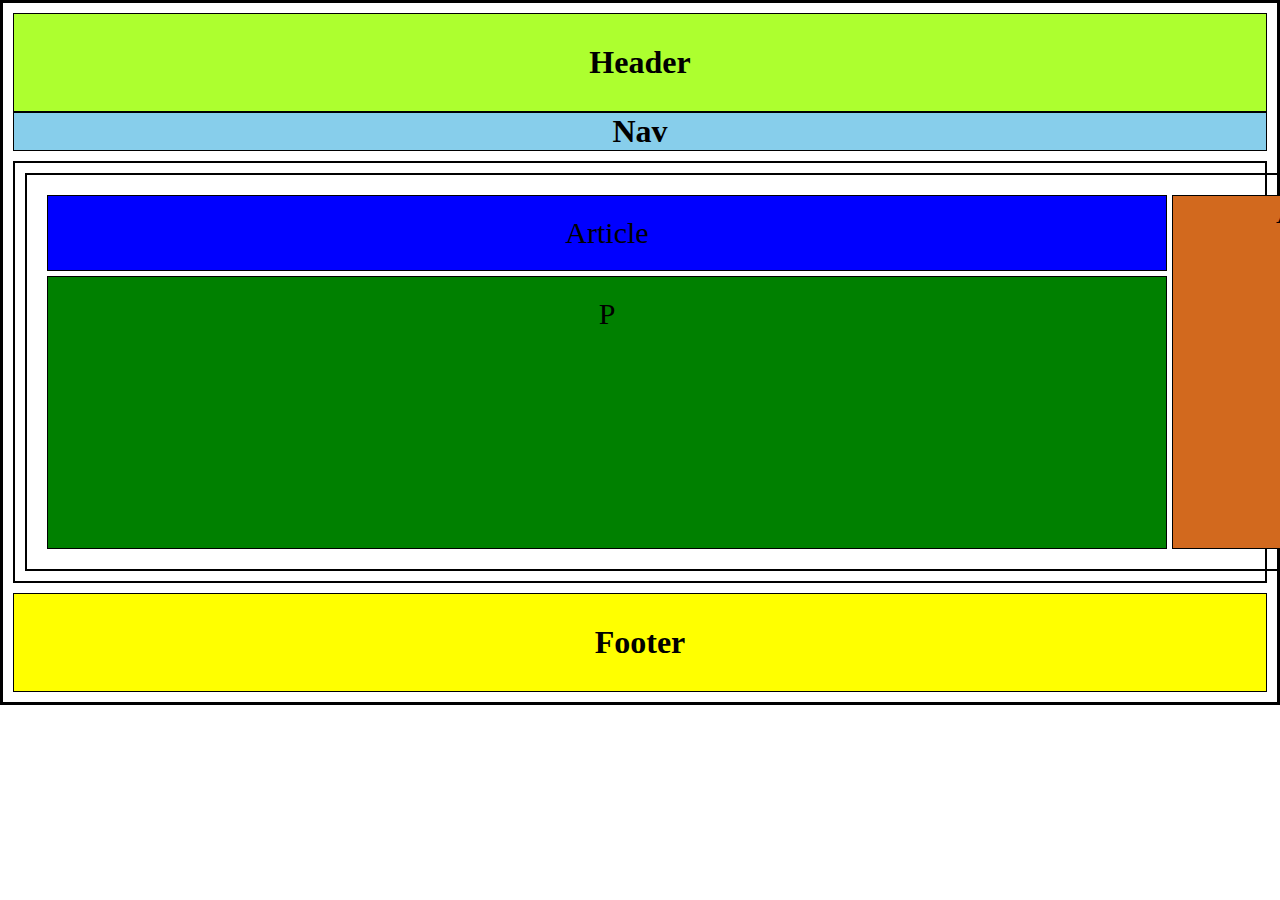
==== index.html @ e33e8f28 "Html Css Tast" ====
<!DOCTYPE html>
<html lang="en">
<head>
    <meta charset="UTF-8">
    <meta http-equiv="X-UA-Compatible" content="IE=edge">
    <meta name="viewport" content="width=device-width, initial-scale=1.0">
    <title>HTML Structure</title>
    <link rel="stylesheet" media="screen and (min-width:360px) and (max-width:576px)" href="mobile.css">
    <link rel="stylesheet" media="screen and (min-width:577px) and (max-width:768px)" href="tab.css">
    <link rel="stylesheet" media="screen and (min-width:769px) and (max-width:992px)" href="laptop.css">
    <link rel="stylesheet" media="screen and (min-width:993px) and (max-width:1200px)" href="desktop.css">
    <link rel="stylesheet" media="screen and (min-width:1201px) and (max-width:2000px)" href="style.css">
</head>
<body>
    <div class="container">
        <div class="header">
            <h1>Header</h1>
        </div>
        <div class="nav">
            <h1>Nav</h1>
        </div>
        <section class="section">
            <div class="article">
                <div class="item1">Article</div>
                <div class="item2">P</div>
                <div class="item3">Aside1</div>
            </div>
            <div class="item4">Aside2</div>
        </section>
        <div class="footer">
            <h1>Footer</h1>
        </div>
    </div>
</body>
</html>
---- mobile.css ----
*{
    margin:0;
    padding:0;
}
.container{
    border: 3px solid #000;
    padding:10px;
}
.header{
    border: 1px solid #000;
    background-color: greenyellow;
    padding: 30px;
    text-align: center;
}
.nav{
    border: 1px solid #000;
    background-color: skyblue;
    text-align: center;
}
.section{
    display:grid;
    /*margin-top: 10px;
    border: 2px solid #000;
    padding:10px;*/
    text-align: center;
    font-size: 30px; 
}
    
.article{
    display:grid;
    grid-template-rows: auto auto auto;
    grid-gap: 5px;
    padding:20px;
  
} 
.item1{
    /* grid-column: 1/2; */
    background-color: blue;
    padding: 20px;
    border: 1px solid #000;
    width: 238px;
}
.item2{
    /* grid-row: 2/3; */
    background-color: green;
    padding: 20px;
    height: 231px;
    border: 1px solid #000;
    width: 238px;
}
.item3{
    /* grid-row: 1/3; */
    background-color: chocolate;
    width: 278px;
    height: 243px;
    border: 1px solid #000;
}
.item4{
    /* display: grid;
    grid-row: 3/6; */
    background-color: chocolate;
    width: 334px;
    height: 243px;
    border: 1px solid #000;
    /* position: relative;
    left: 13px; */
}
.footer{
    border: 1px solid #000;
    background-color: yellow;
    padding: 30px;
    text-align: center;
    margin-top:10px;
}
---- desktop.css ----
*{
    margin:0;
    padding:0;
}
.container{
    border: 3px solid #000;
    padding:10px;
}
.header{
    border: 1px solid #000;
    background-color: greenyellow;
    padding: 30px;
    text-align: center;
}
.nav{
    border: 1px solid #000;
    background-color: skyblue;
    text-align: center;
}
.section{
    margin-top: 10px;
    border: 2px solid #000;
    padding:10px;
    text-align: center;
    font-size: 30px; 
}
    
.article{
    display:grid;
    grid-template-columns: auto auto auto;
    grid-gap: 5px;
    /* padding:20px; */
} 
.item1{
    grid-column: 1/2;
    background-color: blue;
    padding: 20px;
    border: 1px solid #000;
    width: 609px;
}
.item2{
    grid-row: 2/3;
    background-color: green;
    padding: 20px;
    height: 231px;
    border: 1px solid #000;
    width: 609px;
}
.item3{
    grid-row: 1/3;
    background-color: chocolate;
    width: 283px;
    height: 354px;
    border: 1px solid #000;
}
.item4{
    /* display: grid;
    grid-row: 3/6; */
    background-color: chocolate;
    width: 941px;
    height: 243px;
    border: 1px solid #000;
    margin-top:10px;
    /* position: relative;
    left: 13px; */
}
.footer{
    border: 1px solid #000;
    background-color: yellow;
    padding: 30px;
    text-align: center;
    margin-top:10px;
}
---- style.css ----
*{
    margin:0;
    padding:0;
}
.container{
    border: 3px solid #000;
    padding:10px;
}
.header{
    border: 1px solid #000;
    background-color: greenyellow;
    padding: 30px;
    text-align: center;
}
.nav{
    border: 1px solid #000;
    background-color: skyblue;
    text-align: center;
}
.section{
    display:grid;
    margin-top: 10px;
    border: 2px solid #000;
    padding:10px;
    text-align: center;
    font-size: 30px;
}
.article{
    display:grid;
    grid-template-columns: auto auto auto;
    grid-gap: 5px;
    padding:20px;
    border:2px solid #000;
}
.item1{
    grid-column: 1/2;
    background-color: blue;
    padding: 20px;
    border: 1px solid #000;
    width: 1078px;
}
.item2{
    grid-row: 2/3;
    background-color: green;
    padding: 20px;
    height: 231px;
    border: 1px solid #000;
    width: 1078px;
}
.item3{
    grid-row: 1/3;
    background-color: chocolate;
    width: 291px;
    border: 1px solid #000;
}
.item4{
    display: grid;
    grid-column: 3/6;
    background-color: chocolate;
    width: 359px;
    border: 1px solid #000;
    position: relative;
    left: 13px;
}
.footer{
    border: 1px solid #000;
    background-color: yellow;
    padding: 30px;
    text-align: center;
    margin-top:10px;
}
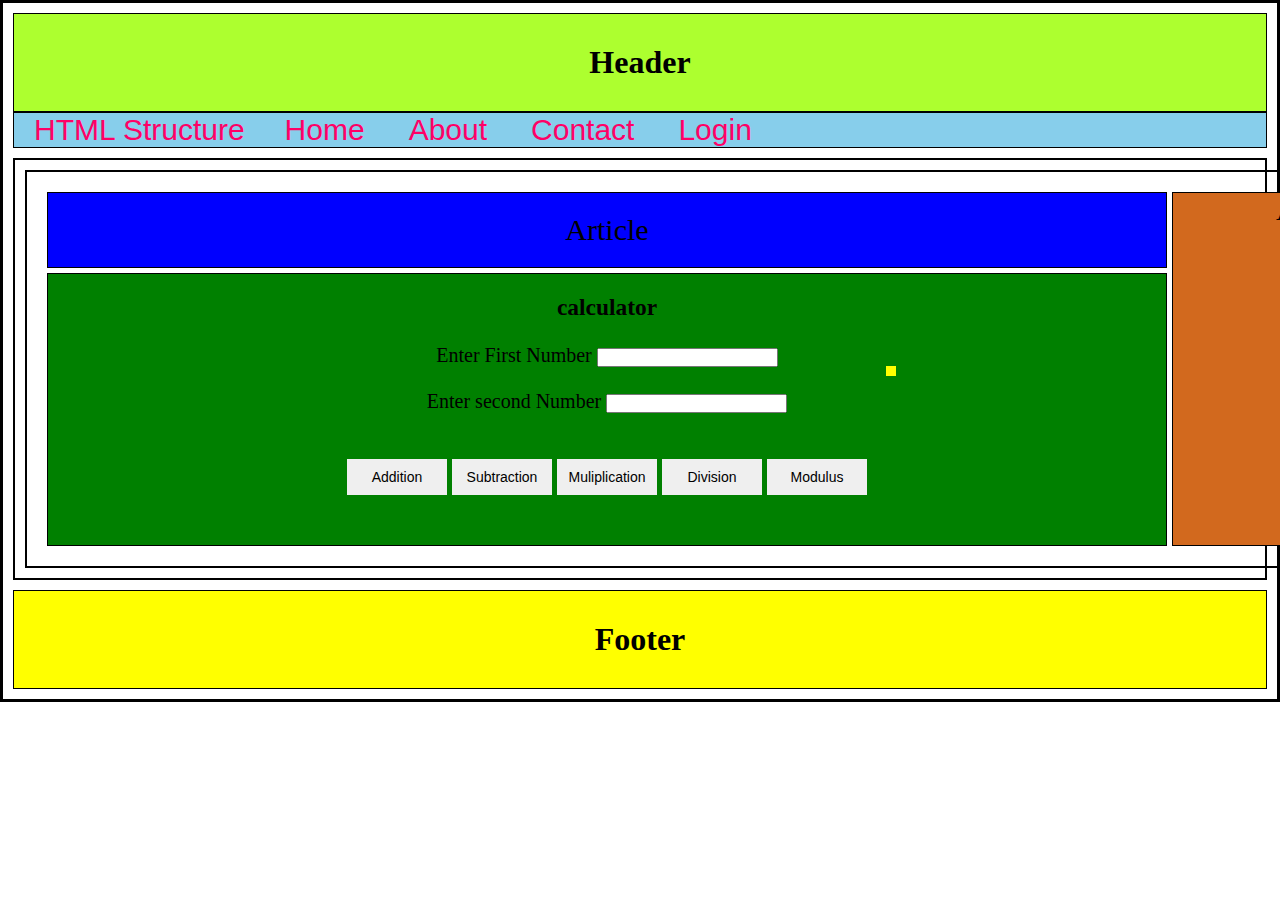
==== commit 597e51d8: "update dropdown or calculator in index.html and update css functionality or added new file calculato" ====
--- a/index.html
+++ b/index.html
@@ -17,12 +17,43 @@
             <h1>Header</h1>
         </div>
         <div class="nav">
-            <h1>Nav</h1>
+            <ul class="navbar">
+                <li class="logo"><a href="#">HTML Structure</a></li>
+                <li><a href="#">Home</a></li>
+                <li><a href="#" onclick="show_hide()" class="dropdown">About</a>
+                    <div id="dropdown-content">
+                        <span>abcd</span><br>
+                        <span>efgh</span><br>
+                        <span>high</span><br>
+                    </div>
+                </li>
+                <li><a href="#">Contact</a></li>
+                <li><a href="#">Login</a></li>
+            </ul>
         </div>
         <section class="section">
             <div class="article">
                 <div class="item1">Article</div>
-                <div class="item2">P</div>
+                <div class="item2">
+		            <div class="item2-sub">
+			        <h3>calculator</h3><br>
+			        <label>Enter First Number</label>
+			        <input type="text" id="num1"><br><br>
+			        <label>Enter second Number</label>
+			        <input type="text" id="num2">
+			        <br><br>
+                    <span id="result"></span>
+                    <br>
+                    
+			        <button onclick="addition()">Addition</button>
+			        <button onclick="subtraction()">Subtraction</button>
+			        <button onclick="multiplication()">Muliplication</button>
+			        <button onclick="division()">Division</button>
+			        <button onclick="modulus()">Modulus</button>
+		            </div>
+                    
+		            <script type="text/javascript" src="calculator.js"></script>
+                </div>
                 <div class="item3">Aside1</div>
             </div>
             <div class="item4">Aside2</div>
--- a/tab.css
+++ b/tab.css
@@ -0,0 +1,72 @@
+*{
+    margin:0;
+    padding:0;
+}
+.container{
+    border: 3px solid #000;
+    padding:10px;
+}
+.header{
+    border: 1px solid #000;
+    background-color: greenyellow;
+    padding: 30px;
+    text-align: center;
+}
+.nav{
+    border: 1px solid #000;
+    background-color: skyblue;
+    text-align: center;
+}
+.section{
+    margin-top: 10px;
+    border: 2px solid #000;
+    padding:10px;
+    text-align: center;
+    font-size: 30px; 
+}
+    
+.article{
+    display:grid;
+    grid-template-rows: auto auto auto;
+    grid-gap: 5px;
+    padding:20px;
+} 
+.item1{
+    /* grid-column: 1/2; */
+    background-color: blue;
+    padding: 20px;
+    border: 1px solid #000;
+    width: 441px;
+}
+.item2{
+    /* grid-rows: 2/3; */
+    background-color: green;
+    padding: 20px;
+    height: 231px;
+    border: 1px solid #000;
+    width: 441px;
+}
+.item3{
+    /* grid-row: 1/3; */
+    background-color: chocolate;
+    width: 483px;
+    height: 243px;
+    border: 1px solid #000;
+}
+.item4{
+    /* display: grid;
+    grid-row: 3/6; */
+    background-color: chocolate;
+    width: 525px;
+    height: 243px;
+    border: 1px solid #000;
+    /* position: relative;
+    left: 13px; */
+}
+.footer{
+    border: 1px solid #000;
+    background-color: yellow;
+    padding: 30px;
+    text-align: center;
+    margin-top:10px;
+}
--- a/laptop.css
+++ b/laptop.css
@@ -0,0 +1,73 @@
+*{
+    margin:0;
+    padding:0;
+}
+.container{
+    border: 3px solid #000;
+    padding:10px;
+}
+.header{
+    border: 1px solid #000;
+    background-color: greenyellow;
+    padding: 30px;
+    text-align: center;
+}
+.nav{
+    border: 1px solid #000;
+    background-color: skyblue;
+    text-align: center;
+}
+.section{
+    margin-top: 10px;
+    border: 2px solid #000;
+    padding:10px;
+    text-align: center;
+    font-size: 30px; 
+}
+    
+.article{
+    display:grid;
+    grid-template-columns: auto auto auto;
+    grid-gap: 5px;
+    /* padding:20px; */
+} 
+.item1{
+    grid-column: 1/2;
+    background-color: blue;
+    padding: 20px;
+    border: 1px solid #000;
+    width: 441px;
+}
+.item2{
+    grid-row: 2/3;
+    background-color: green;
+    padding: 20px;
+    height: 231px;
+    border: 1px solid #000;
+    width: 441px;
+}
+.item3{
+    grid-row: 1/3;
+    background-color: chocolate;
+    width: 226px;
+    height: 354px;
+    border: 1px solid #000;
+}
+.item4{
+    /* display: grid;
+    grid-row: 3/6; */
+    background-color: chocolate;
+    width: 717px;
+    height: 243px;
+    border: 1px solid #000;
+    margin-top:10px;
+    /* position: relative;
+    left: 13px; */
+}
+.footer{
+    border: 1px solid #000;
+    background-color: yellow;
+    padding: 30px;
+    text-align: center;
+    margin-top:10px;
+}
--- a/style.css
+++ b/style.css
@@ -15,7 +15,34 @@
 .nav{
     border: 1px solid #000;
     background-color: skyblue;
-    text-align: center;
+}
+.nav ul li{
+    display: inline-block;
+    list-style: none;
+}
+.nav .logo{
+    float:left;
+    font-weight: 100;
+}
+
+.nav a{
+    text-decoration: none;
+    color:#ff0066;
+    font-size: 30px;
+    font-family:Arial, Helvetica, sans-serif;
+    margin:0 20px;
+}
+.dropdown{
+    position:relative;
+}
+#dropdown-content {
+    display: none;
+    position: absolute;
+    left: 407px;
+    background-color: #f9f9f9;
+    width: 82px;
+    font-size: 26px;
+    padding: 5px;
 }
 .section{
     display:grid;
@@ -23,7 +50,6 @@
     border: 2px solid #000;
     padding:10px;
     text-align: center;
-    font-size: 30px;
 }
 .article{
     display:grid;
@@ -38,6 +64,7 @@
     padding: 20px;
     border: 1px solid #000;
     width: 1078px;
+    font-size: 30px;
 }
 .item2{
     grid-row: 2/3;
@@ -46,12 +73,14 @@
     height: 231px;
     border: 1px solid #000;
     width: 1078px;
+    font-size: 20px;
 }
 .item3{
     grid-row: 1/3;
     background-color: chocolate;
     width: 291px;
     border: 1px solid #000;
+    font-size: 30px;
 }
 .item4{
     display: grid;
@@ -61,6 +90,23 @@
     border: 1px solid #000;
     position: relative;
     left: 13px;
+    font-size: 30px;
+}
+button {
+    padding: 10px;
+    border: none;
+    outline: none;
+    width: 100px;
+    font-size: 14px;
+}
+#result {
+    background-color: yellow;
+    padding: 5px;
+    position: absolute;
+    top: 366px;
+    left: 886px;
+    color: #000;
+    font-weight: bold;
 }
 .footer{
     border: 1px solid #000;
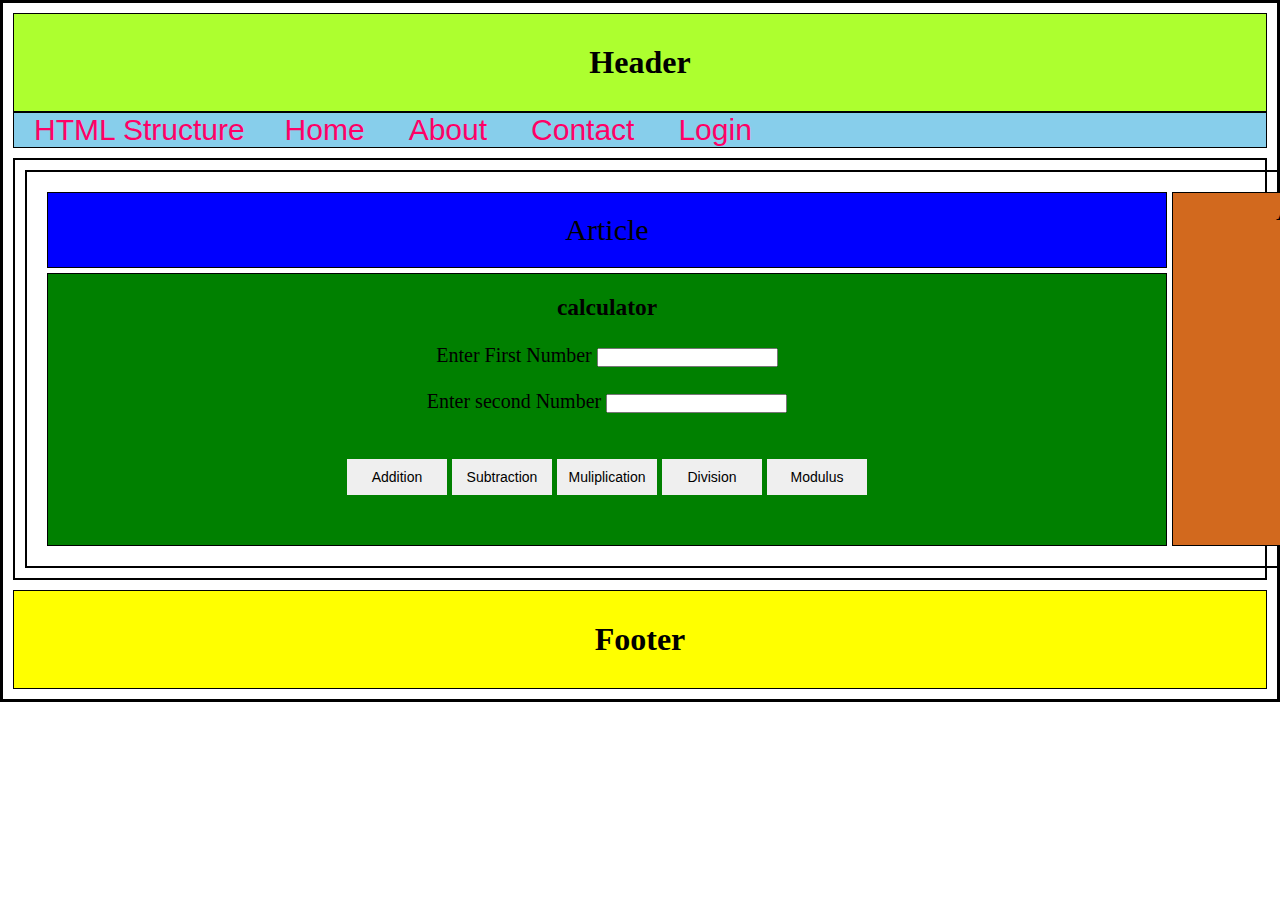
==== commit 1d107858: "update tab or accordion or jquery assignment" ====
--- a/index.html
+++ b/index.html
@@ -5,6 +5,8 @@
     <meta http-equiv="X-UA-Compatible" content="IE=edge">
     <meta name="viewport" content="width=device-width, initial-scale=1.0">
     <title>HTML Structure</title>
+    <script src="https://code.jquery.com/jquery-1.12.4.js"></script>
+
     <link rel="stylesheet" media="screen and (min-width:360px) and (max-width:576px)" href="mobile.css">
     <link rel="stylesheet" media="screen and (min-width:577px) and (max-width:768px)" href="tab.css">
     <link rel="stylesheet" media="screen and (min-width:769px) and (max-width:992px)" href="laptop.css">
@@ -22,9 +24,9 @@
                 <li><a href="#">Home</a></li>
                 <li><a href="#" onclick="show_hide()" class="dropdown">About</a>
                     <div id="dropdown-content">
-                        <span>abcd</span><br>
-                        <span>efgh</span><br>
-                        <span>high</span><br>
+                        <span>Html</span><br>
+                        <span>Css</span><br>
+                        <span>jQuery</span><br>
                     </div>
                 </li>
                 <li><a href="#">Contact</a></li>
@@ -52,11 +54,44 @@
 			        <button onclick="modulus()">Modulus</button>
 		            </div>
                     
-		            <script type="text/javascript" src="calculator.js"></script>
+		            
                 </div>
                 <div class="item3">Aside1</div>
             </div>
-            <div class="item4">Aside2</div>
+            <div class="item4">
+                
+                <div class="tab-container">
+                    <div class="tabs">
+                        <button id="tog" class="tog">Tab1</button>
+                        <button id="tog2" class="tog">Tab2</button>
+                    </div>
+
+                    <!-- FIRST TAB -->
+                    <div class="d1" id="d1">
+                        <button id="accordion" class="accordion">Tab Content</button>
+                        <div id="accordion-content" class="accordion-content">
+                            <p>
+                                Lorem Ipsum is simply dummy text of the printing and typesetting industry. 
+                            </p>
+                        </div>
+                    </div>
+
+                    <!-- SECOND TAB -->
+                    <div class="d1" id="d2">
+                        <button id="accordion2" class="accordion">Tab Content</button>
+                        <div id="accordion-content2" class="accordion-content">
+                            <p>
+                                Lorem Ipsum is simply dummy text of the printing and typesetting industry. 
+                            </p>
+                        </div>
+                    </div>
+                </div>
+
+
+                <script type="text/javascript" src="calculator.js"></script>
+
+                <script type="text/javascript" src="tab.js"></script>   
+            </div>
         </section>
         <div class="footer">
             <h1>Footer</h1>
--- a/style.css
+++ b/style.css
@@ -40,9 +40,9 @@
     position: absolute;
     left: 407px;
     background-color: #f9f9f9;
-    width: 82px;
-    font-size: 26px;
-    padding: 5px;
+    width: 96px;
+    font-size: 21px;
+    padding: 11px;
 }
 .section{
     display:grid;
@@ -92,6 +92,7 @@
     left: 13px;
     font-size: 30px;
 }
+/* calculator add */
 button {
     padding: 10px;
     border: none;
@@ -100,13 +101,64 @@
     font-size: 14px;
 }
 #result {
-    background-color: yellow;
+    /*background-color: yellow;*/
     padding: 5px;
     position: absolute;
     top: 366px;
     left: 886px;
-    color: #000;
+    color: yellow;
     font-weight: bold;
+}
+
+/* Tab and accordion code */
+.tabs {
+    display: flex;
+}
+.d1{
+    display: none;
+}
+.accordion-content{
+    display: none;
+}
+.tab-container{
+    /*background-color: lightgray;*/
+    padding: 17px;
+    height: auto;
+}
+.tog {
+    background-color: aqua;
+    width: 121px;
+    border: none;
+    outline: none;
+    font-size: 30px;
+    font-family: unset;
+    padding: 9px;
+    cursor: pointer;
+    font-weight: bold;
+}
+.tog:hover{
+    border-bottom: 1px solid #000;
+}
+#accordion, #accordion2 {
+    width: 311px;
+    border: none;
+    outline: none;
+    font-size: 30px;
+    font-family: unset;
+    padding: 9px;
+    cursor: pointer;
+    font-weight: bold;
+    oposition: relative;
+    position: relative;
+    top: 9px;
+    background-color: antiquewhite;
+}
+.accordion-content {
+    background-color: bisque;
+    padding: 10px;
+    position: relative;
+    top: 10px;
+    width: 94%;
 }
 .footer{
     border: 1px solid #000;
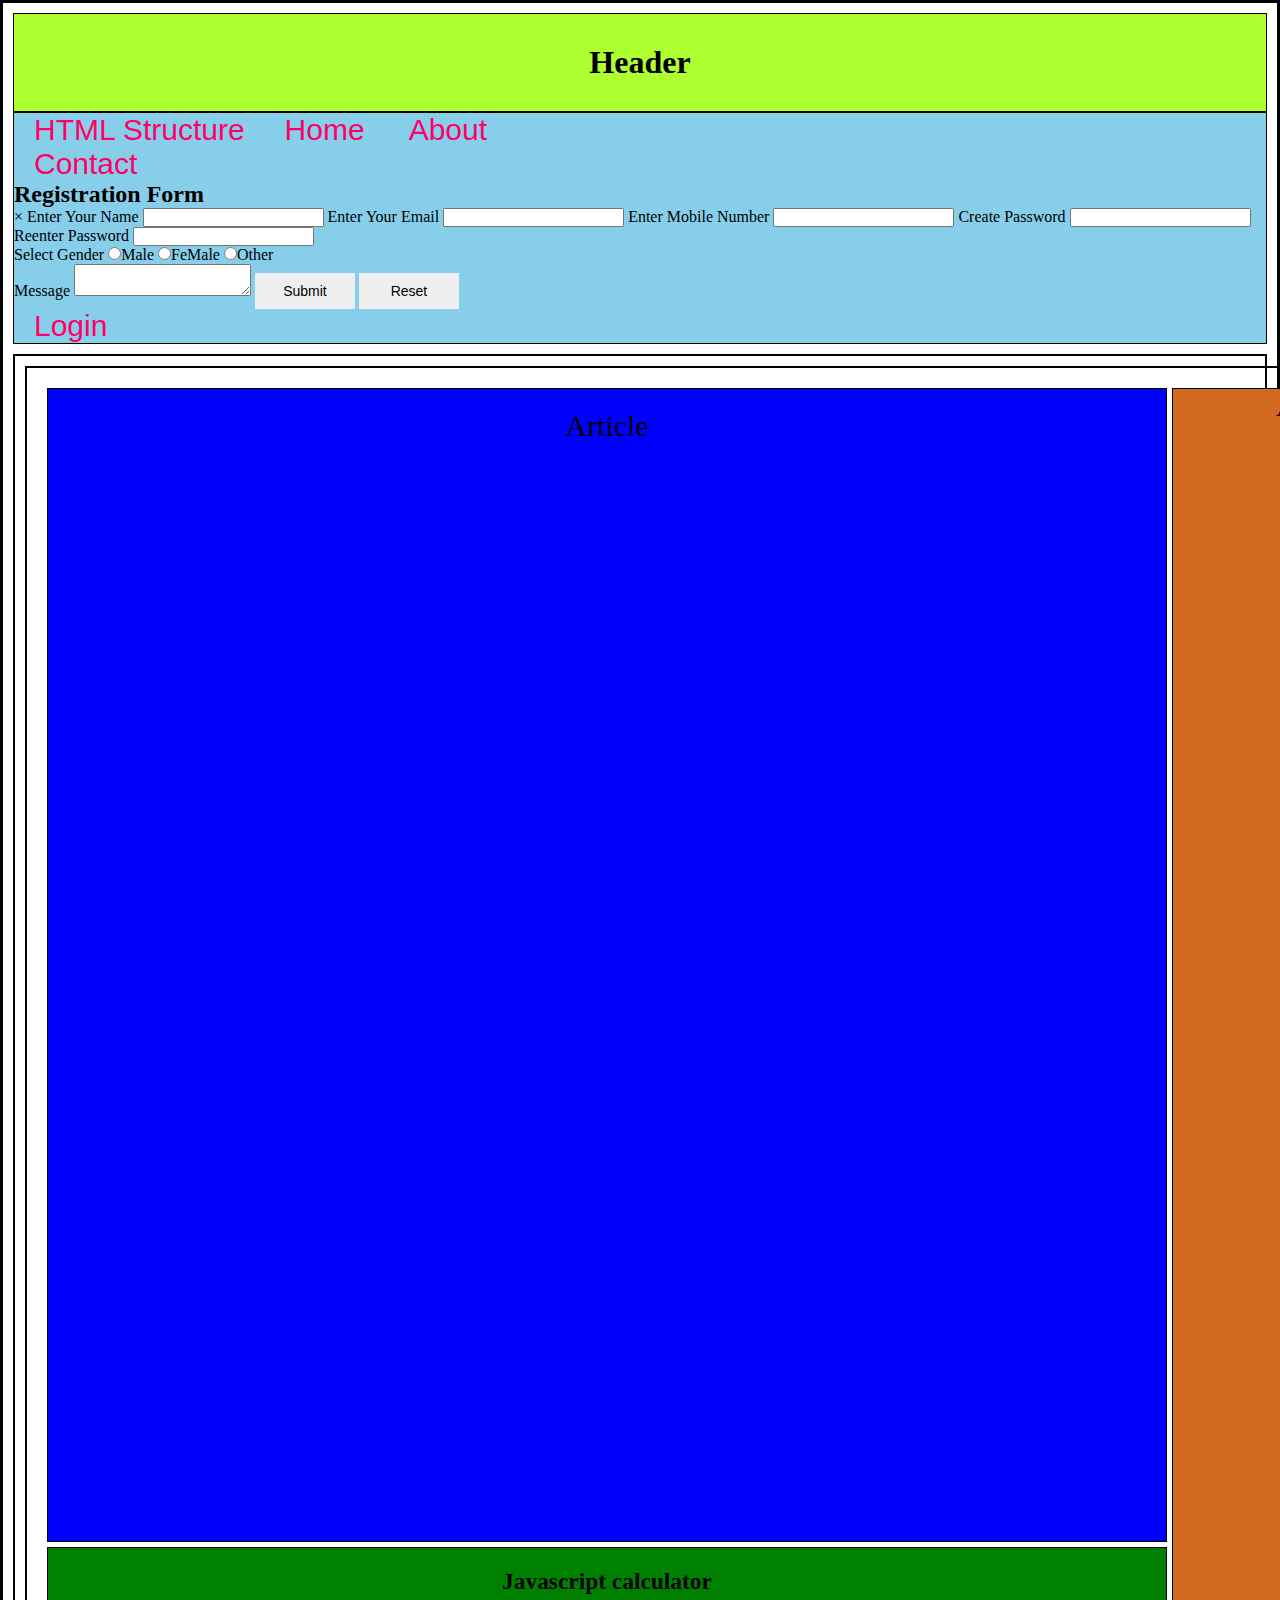
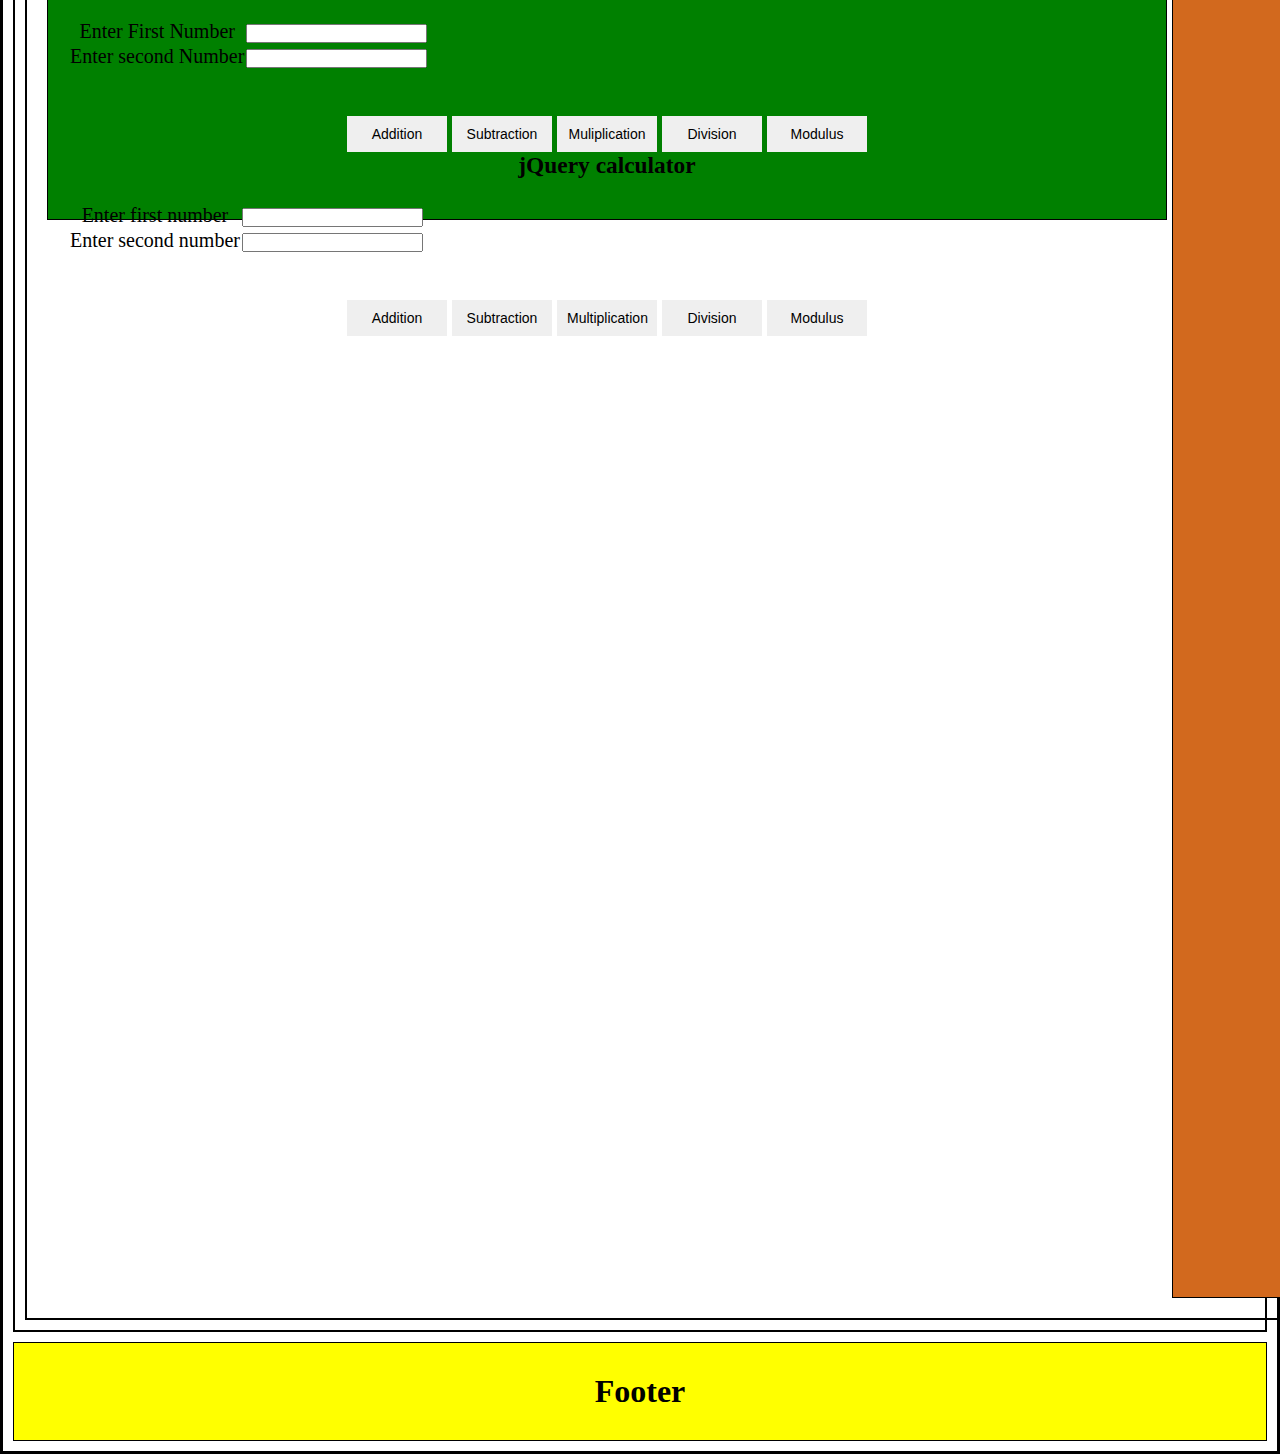
==== commit 3739f06b: "added jquery calculator or form validation popup" ====
--- a/index.html
+++ b/index.html
@@ -12,6 +12,8 @@
     <link rel="stylesheet" media="screen and (min-width:769px) and (max-width:992px)" href="laptop.css">
     <link rel="stylesheet" media="screen and (min-width:993px) and (max-width:1200px)" href="desktop.css">
     <link rel="stylesheet" media="screen and (min-width:1201px) and (max-width:2000px)" href="style.css">
+
+
 </head>
 <body>
     <div class="container">
@@ -29,7 +31,63 @@
                         <span>jQuery</span><br>
                     </div>
                 </li>
-                <li><a href="#">Contact</a></li>
+                <li><a href="#" id="modalBtn">Contact</a>
+
+                    <!-- contact form -->
+                <div id="myModal" class="modal">
+                    
+                    <div class="modal-content">
+                        <h2 class="heading">Registration Form</h2>
+                        <form id="form">
+                            <span class="close">&times;</span>
+                        <label for="name">Enter Your Name</label>
+                        <small id="nameErr" class="error" style="color:red"></small>
+                        <input type="text"  id="name">
+                        
+                        <label for="email">Enter Your Email</label>
+                        <small id="emailErr" style="color:red"></small>
+                        <input type="email" name="email" id="email">
+                
+
+                        <label for="mob">Enter Mobile Number</label>
+                        <small id="mobileErr" style="color:red"></small>
+                        <input type="text" name="mob" id="mob">
+                        
+
+                        <label for="pass1">Create Password</label>
+                        <small id="passErr" style="color:red"></small>
+                        <input type="password" id="pass1">
+                        
+
+                        <label for="pass2">Reenter Password</label>
+                        <small id="passErr2" style="color:red"></small>
+                        <input type="password" id="pass2">
+                        
+
+                        <small id="radioErr" style="color:red"></small>
+                        <div class="gender">
+                            <label>Select Gender</label>
+                            <input type="radio" id="r1" name="Gender">Male
+                            <input type="radio" id="r2" name="Gender"><span>FeMale</span>
+                            <input type="radio" id="r3" name="Gender"><span>Other</span>
+                        </div>
+                        
+
+                        <label for="nmessage">Message</label>
+                        <small id="msgErr" style="color:red"></small>
+                        <textarea name="message" id="message" ></textarea>
+
+                        <button type="submit" id="submit">Submit</button>
+                        <button type="reset" id="reset">Reset</button>
+                        <span id="Error" style="color:red;"></span>
+                        <span id="Success" style="color:green;"></span>
+                    </form>
+                </div>
+
+            </div>
+
+
+                </li>
                 <li><a href="#">Login</a></li>
             </ul>
         </div>
@@ -38,59 +96,102 @@
                 <div class="item1">Article</div>
                 <div class="item2">
 		            <div class="item2-sub">
-			        <h3>calculator</h3><br>
-			        <label>Enter First Number</label>
-			        <input type="text" id="num1"><br><br>
-			        <label>Enter second Number</label>
-			        <input type="text" id="num2">
-			        <br><br>
-                    <span id="result"></span>
-                    <br>
-                    
-			        <button onclick="addition()">Addition</button>
-			        <button onclick="subtraction()">Subtraction</button>
-			        <button onclick="multiplication()">Muliplication</button>
-			        <button onclick="division()">Division</button>
-			        <button onclick="modulus()">Modulus</button>
-		            </div>
-                    
-		            
+
+                        <!-- javascript calculator -->
+                        <div class="javascript-cal">
+        			        <h3>Javascript calculator</h3><br>
+                            <table>
+                                <tr>
+                                    <td><label>Enter First Number</label></td>
+                                    <td><input type="text" id="num1"></td>
+                                </tr>
+                                <tr>
+                                    <td><label>Enter second Number</label></td>
+                                    <td><input type="text" id="num2"></td>
+                                </tr>
+                            </table>
+                            <br>
+                            <span id="jsresult"></span>
+                            <br>
+                            <button onclick="addition()">Addition</button>
+                            <button onclick="subtraction()">Subtraction</button>
+                            <button onclick="multiplication()">Muliplication</button>
+                            <button onclick="division()">Division</button>
+                            <button onclick="modulus()">Modulus</button>
+                        </div>
+
+                        <!-- jQuery calculator -->
+                       <div class="jquery-calculator">
+                            <table>
+                                <h3>jQuery calculator</h3><br>
+                                <tr>
+                                    <td><label for="num3">Enter first number</label></td>
+                                    <td><input type="text" name="num3" id="num3"></td>
+                                </tr>
+                                <tr>
+                                    <td><label for="num4">Enter second number</label></td>
+                                    <td><input type="text" name="num4" id="num4"></td>
+                                </tr>
+                            </table>
+                            <br>
+                            <span id="jqresult"></span>
+                            <br>
+                            <button type="button" id="add">Addition</button>
+                            <button type="button" id="sub">Subtraction</button>
+                            <button type="button" id="mul">Multiplication</button>
+                            <button type="button" id="div">Division</button>
+                            <button type="button" id="mod">Modulus</button>
+                        </div> 
+	               </div>
                 </div>
                 <div class="item3">Aside1</div>
             </div>
+
+            <!-- Tabs or Accordion -->
             <div class="item4">
                 
+
                 <div class="tab-container">
-                    <div class="tabs">
-                        <button id="tog" class="tog">Tab1</button>
-                        <button id="tog2" class="tog">Tab2</button>
-                    </div>
-
-                    <!-- FIRST TAB -->
-                    <div class="d1" id="d1">
-                        <button id="accordion" class="accordion">Tab Content</button>
-                        <div id="accordion-content" class="accordion-content">
-                            <p>
-                                Lorem Ipsum is simply dummy text of the printing and typesetting industry. 
-                            </p>
-                        </div>
-                    </div>
-
-                    <!-- SECOND TAB -->
-                    <div class="d1" id="d2">
-                        <button id="accordion2" class="accordion">Tab Content</button>
-                        <div id="accordion-content2" class="accordion-content">
-                            <p>
-                                Lorem Ipsum is simply dummy text of the printing and typesetting industry. 
-                            </p>
-                        </div>
-                    </div>
-                </div>
-
-
-                <script type="text/javascript" src="calculator.js"></script>
-
-                <script type="text/javascript" src="tab.js"></script>   
+                   <ul class="tabs">
+                       <li class="tab-link current" data-tab="tab-1">Tab1</li>
+
+                       <li class="tab-link" data-tab="tab-2">Tab2</li>
+                   </ul>
+
+            <div id="tab-1" class="tab-content current">
+            <div class="demo">
+                <h3 class="acc-header">Html</h3>
+                <div>
+                    HyperText Markup Language (HTML) is the set of markup symbols or codes inserted into a file intended for display on the Internet. The markup tells web browsers how to display a web page's words and images.
+                </div>
+                <h3 class="acc-header">Css</h3>
+                <div>
+                    CSS is the acronym of “Cascading Style Sheets”. CSS is a computer language for laying out and structuring web pages (HTML or XML). This language contains coding elements and is composed of these “cascading style sheets” which are equally called CSS files 
+                </div>
+                <h3 class="acc-header">Javascript</h3>
+                <div>
+                    JavaScript is a dynamic computer programming language. It is lightweight and most commonly used as a part of web pages, whose implementations allow client-side script to interact with the user and make dynamic pages. It is an interpreted programming language with object-oriented capabilities.
+                </div>
+            </div>
+        </div>
+
+        <div id="tab-2" class="tab-content">
+           <div class="demo">
+                <h3 class="acc-header">Html</h3>
+                <div>
+                    HyperText Markup Language (HTML) is the set of markup symbols or codes inserted into a file intended for display on the Internet. The markup tells web browsers how to display a web page's words and images.
+                </div>
+                <h3 class="acc-header">Css</h3>
+                <div>
+                    CSS is the acronym of “Cascading Style Sheets”. CSS is a computer language for laying out and structuring web pages (HTML or XML). This language contains coding elements and is composed of these “cascading style sheets” which are equally called CSS files 
+                </div>
+                <h3 class="acc-header">Javascript</h3>
+                <div>
+                    JavaScript is a dynamic computer programming language. It is lightweight and most commonly used as a part of web pages, whose implementations allow client-side script to interact with the user and make dynamic pages. It is an interpreted programming language with object-oriented capabilities.
+                </div>
+            </div>
+        </div>
+        </div>
             </div>
         </section>
         <div class="footer">
@@ -101,10 +202,13 @@
 </html>
 
 
-
-
-
-
-
-
-
+<script type="text/javascript" src="calculator.js"></script>
+<script type="text/javascript" src="tab.js"></script>   
+<script type="text/javascript" src="form-validate.js"></script>
+<script type="text/javascript" src="jquerycalculator.js"></script>
+
+
+
+
+
+
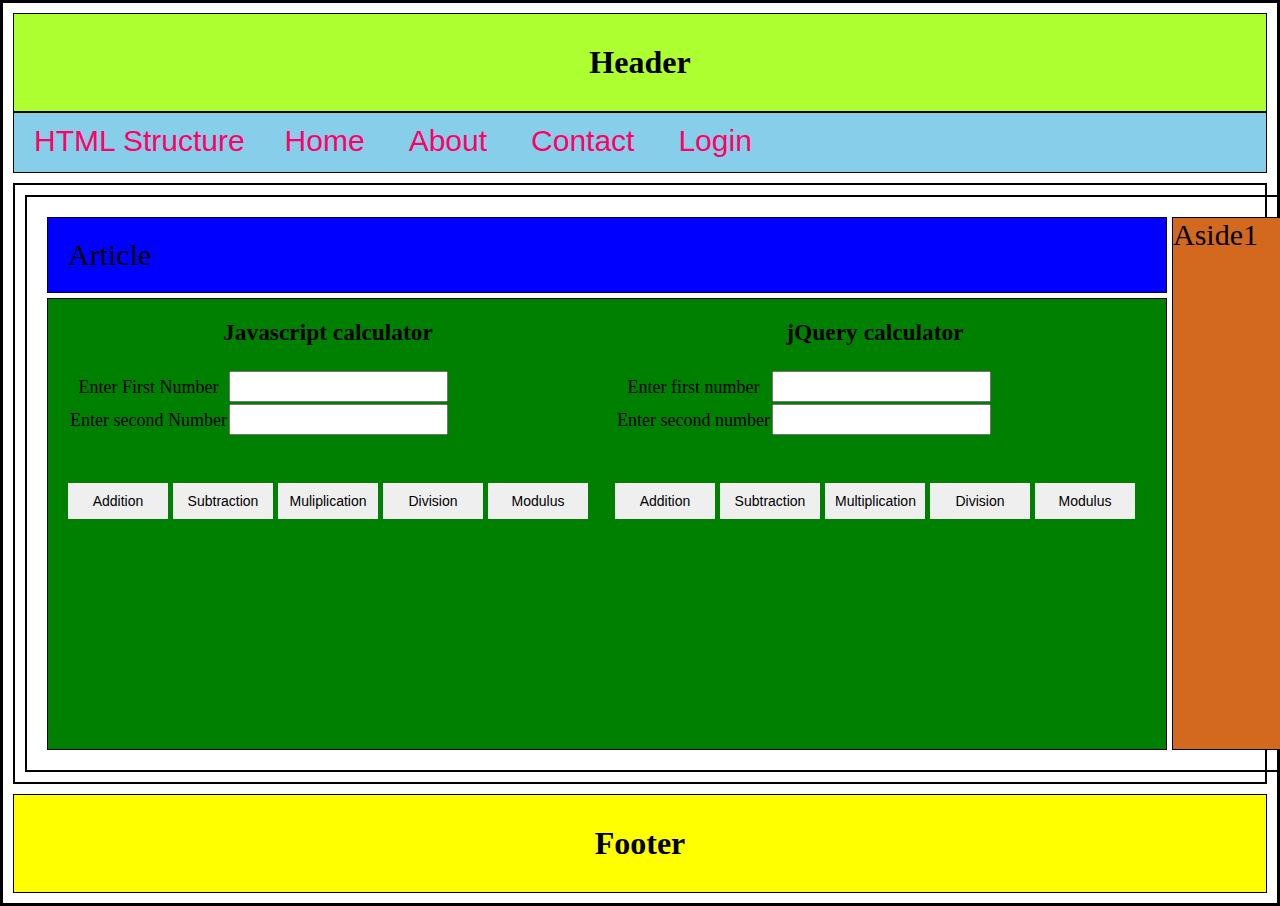
==== commit d1d8889a: "classes" ====
--- a/index.html
+++ b/index.html
@@ -16,30 +16,30 @@
 
 </head>
 <body>
-    <div class="container">
-        <div class="header">
-            <h1>Header</h1>
-        </div>
-        <div class="nav">
-            <ul class="navbar">
-                <li class="logo"><a href="#">HTML Structure</a></li>
-                <li><a href="#">Home</a></li>
-                <li><a href="#" onclick="show_hide()" class="dropdown">About</a>
-                    <div id="dropdown-content">
-                        <span>Html</span><br>
-                        <span>Css</span><br>
-                        <span>jQuery</span><br>
-                    </div>
-                </li>
-                <li><a href="#" id="modalBtn">Contact</a>
-
-                    <!-- contact form -->
-                <div id="myModal" class="modal">
-                    
-                    <div class="modal-content">
-                        <h2 class="heading">Registration Form</h2>
-                        <form id="form">
-                            <span class="close">&times;</span>
+<div class="container">
+    <div class="header">
+        <h1>Header</h1>
+    </div>
+    <div class="nav">
+        <ul class="navbar">
+            <li class="logo"><a href="#">HTML Structure</a></li>
+            <li><a href="#">Home</a></li>
+            <li><a href="#" onclick="show_hide()" class="dropdown">About</a>
+                <div id="dropdown-content">
+                    <span>Html</span><br>
+                    <span>Css</span><br>
+                    <span>jQuery</span><br>
+                </div>
+            </li>
+            <li><a href="#" id="modalBtn">Contact</a>
+
+                <!-- contact form -->
+            <div id="myModal" class="modal">
+                
+                <div class="modal-content">
+                    <h2 class="heading">Registration Form</h2>
+                    <form id="form">
+                        <span class="close">&times;</span>
                         <label for="name">Enter Your Name</label>
                         <small id="nameErr" class="error" style="color:red"></small>
                         <input type="text"  id="name">
@@ -67,9 +67,9 @@
                         <small id="radioErr" style="color:red"></small>
                         <div class="gender">
                             <label>Select Gender</label>
-                            <input type="radio" id="r1" name="Gender">Male
-                            <input type="radio" id="r2" name="Gender"><span>FeMale</span>
-                            <input type="radio" id="r3" name="Gender"><span>Other</span>
+                            <input type="radio" id="r1" class="gender" name="Gender">Male
+                            <input type="radio" id="r2" class="gender" name="Gender"><span>FeMale</span>
+                            <input type="radio" id="r3" class="gender" name="Gender"><span>Other</span>
                         </div>
                         
 
@@ -83,121 +83,120 @@
                         <span id="Success" style="color:green;"></span>
                     </form>
                 </div>
-
-            </div>
-
-
-                </li>
-                <li><a href="#">Login</a></li>
-            </ul>
-        </div>
-        <section class="section">
-            <div class="article">
-                <div class="item1">Article</div>
-                <div class="item2">
-		            <div class="item2-sub">
-
-                        <!-- javascript calculator -->
-                        <div class="javascript-cal">
-        			        <h3>Javascript calculator</h3><br>
-                            <table>
-                                <tr>
-                                    <td><label>Enter First Number</label></td>
-                                    <td><input type="text" id="num1"></td>
-                                </tr>
-                                <tr>
-                                    <td><label>Enter second Number</label></td>
-                                    <td><input type="text" id="num2"></td>
-                                </tr>
-                            </table>
-                            <br>
-                            <span id="jsresult"></span>
-                            <br>
-                            <button onclick="addition()">Addition</button>
-                            <button onclick="subtraction()">Subtraction</button>
-                            <button onclick="multiplication()">Muliplication</button>
-                            <button onclick="division()">Division</button>
-                            <button onclick="modulus()">Modulus</button>
-                        </div>
-
-                        <!-- jQuery calculator -->
-                       <div class="jquery-calculator">
-                            <table>
-                                <h3>jQuery calculator</h3><br>
-                                <tr>
-                                    <td><label for="num3">Enter first number</label></td>
-                                    <td><input type="text" name="num3" id="num3"></td>
-                                </tr>
-                                <tr>
-                                    <td><label for="num4">Enter second number</label></td>
-                                    <td><input type="text" name="num4" id="num4"></td>
-                                </tr>
-                            </table>
-                            <br>
-                            <span id="jqresult"></span>
-                            <br>
-                            <button type="button" id="add">Addition</button>
-                            <button type="button" id="sub">Subtraction</button>
-                            <button type="button" id="mul">Multiplication</button>
-                            <button type="button" id="div">Division</button>
-                            <button type="button" id="mod">Modulus</button>
-                        </div> 
-	               </div>
-                </div>
-                <div class="item3">Aside1</div>
-            </div>
-
-            <!-- Tabs or Accordion -->
-            <div class="item4">
-                
-
-                <div class="tab-container">
-                   <ul class="tabs">
-                       <li class="tab-link current" data-tab="tab-1">Tab1</li>
-
-                       <li class="tab-link" data-tab="tab-2">Tab2</li>
-                   </ul>
-
-            <div id="tab-1" class="tab-content current">
-            <div class="demo">
-                <h3 class="acc-header">Html</h3>
-                <div>
-                    HyperText Markup Language (HTML) is the set of markup symbols or codes inserted into a file intended for display on the Internet. The markup tells web browsers how to display a web page's words and images.
-                </div>
-                <h3 class="acc-header">Css</h3>
-                <div>
-                    CSS is the acronym of “Cascading Style Sheets”. CSS is a computer language for laying out and structuring web pages (HTML or XML). This language contains coding elements and is composed of these “cascading style sheets” which are equally called CSS files 
-                </div>
-                <h3 class="acc-header">Javascript</h3>
-                <div>
-                    JavaScript is a dynamic computer programming language. It is lightweight and most commonly used as a part of web pages, whose implementations allow client-side script to interact with the user and make dynamic pages. It is an interpreted programming language with object-oriented capabilities.
-                </div>
-            </div>
-        </div>
-
-        <div id="tab-2" class="tab-content">
-           <div class="demo">
-                <h3 class="acc-header">Html</h3>
-                <div>
-                    HyperText Markup Language (HTML) is the set of markup symbols or codes inserted into a file intended for display on the Internet. The markup tells web browsers how to display a web page's words and images.
-                </div>
-                <h3 class="acc-header">Css</h3>
-                <div>
-                    CSS is the acronym of “Cascading Style Sheets”. CSS is a computer language for laying out and structuring web pages (HTML or XML). This language contains coding elements and is composed of these “cascading style sheets” which are equally called CSS files 
-                </div>
-                <h3 class="acc-header">Javascript</h3>
-                <div>
-                    JavaScript is a dynamic computer programming language. It is lightweight and most commonly used as a part of web pages, whose implementations allow client-side script to interact with the user and make dynamic pages. It is an interpreted programming language with object-oriented capabilities.
-                </div>
-            </div>
-        </div>
-        </div>
-            </div>
-        </section>
-        <div class="footer">
-            <h1>Footer</h1>
-        </div>
-    </div>
+            </div>
+
+
+            </li>
+            <li><a href="#">Login</a></li>
+        </ul>
+    </div>
+    <section class="section">
+        <div class="article">
+            <div class="item1">Article</div>
+            <div class="item2">
+	            <div class="item2-sub">
+
+                    <!-- javascript calculator -->
+                    <div class="javascript-cal">
+    			        <h3>Javascript calculator</h3><br>
+                        <table>
+                            <tr>
+                                <td><label>Enter First Number</label></td>
+                                <td><input type="text" id="num1"></td>
+                            </tr>
+                            <tr>
+                                <td><label>Enter second Number</label></td>
+                                <td><input type="text" id="num2"></td>
+                            </tr>
+                        </table>
+                        <br>
+                        <span id="jsresult"></span>
+                        <br>
+                        <button onclick="addition()">Addition</button>
+                        <button onclick="subtraction()">Subtraction</button>
+                        <button onclick="multiplication()">Muliplication</button>
+                        <button onclick="division()">Division</button>
+                        <button onclick="modulus()">Modulus</button>
+                    </div>
+
+                    <!-- jQuery calculator -->
+                   <div class="jquery-calculator">
+                        <table>
+                            <h3>jQuery calculator</h3><br>
+                            <tr>
+                                <td><label for="num3">Enter first number</label></td>
+                                <td><input type="text" name="num3" id="num3"></td>
+                            </tr>
+                            <tr>
+                                <td><label for="num4">Enter second number</label></td>
+                                <td><input type="text" name="num4" id="num4"></td>
+                            </tr>
+                        </table>
+                        <br>
+                        <span id="jqresult"></span>
+                        <br>
+                        <button type="button" id="add">Addition</button>
+                        <button type="button" id="sub">Subtraction</button>
+                        <button type="button" id="mul">Multiplication</button>
+                        <button type="button" id="div">Division</button>
+                        <button type="button" id="mod">Modulus</button>
+                    </div> 
+               </div>
+            </div>
+            <div class="item3">Aside1</div>
+        </div>
+
+        <!-- Tabs or Accordion -->
+        <div class="item4">
+            
+
+            <div class="tab-container">
+               <ul class="tabs">
+                   <li class="tab-link current" data-tab="tab-1">Tab1</li>
+
+                   <li class="tab-link" data-tab="tab-2">Tab2</li>
+               </ul>
+
+        <div id="tab-1" class="tab-content current">
+        <div class="demo">
+            <h3 class="acc-header">Html</h3>
+            <div>
+                HyperText Markup Language (HTML) is the set of markup symbols or codes inserted into a file intended for display on the Internet. The markup tells web browsers how to display a web page's words and images.
+            </div>
+            <h3 class="acc-header">Css</h3>
+            <div>
+                CSS is the acronym of “Cascading Style Sheets”. CSS is a computer language for laying out and structuring web pages (HTML or XML). This language contains coding elements and is composed of these “cascading style sheets” which are equally called CSS files 
+            </div>
+            <h3 class="acc-header">Javascript</h3>
+            <div>
+                JavaScript is a dynamic computer programming language. It is lightweight and most commonly used as a part of web pages, whose implementations allow client-side script to interact with the user and make dynamic pages. It is an interpreted programming language with object-oriented capabilities.
+            </div>
+        </div>
+    </div>
+
+    <div id="tab-2" class="tab-content">
+       <div class="demo">
+            <h3 class="acc-header">Html</h3>
+            <div>
+                HyperText Markup Language (HTML) is the set of markup symbols or codes inserted into a file intended for display on the Internet. The markup tells web browsers how to display a web page's words and images.
+            </div>
+            <h3 class="acc-header">Css</h3>
+            <div>
+                CSS is the acronym of “Cascading Style Sheets”. CSS is a computer language for laying out and structuring web pages (HTML or XML). This language contains coding elements and is composed of these “cascading style sheets” which are equally called CSS files 
+            </div>
+            <h3 class="acc-header">Javascript</h3>
+            <div>
+                JavaScript is a dynamic computer programming language. It is lightweight and most commonly used as a part of web pages, whose implementations allow client-side script to interact with the user and make dynamic pages. It is an interpreted programming language with object-oriented capabilities.
+            </div>
+        </div>
+    </div>
+    </div>
+        </div>
+    </section>
+    <div class="footer">
+        <h1>Footer</h1>
+    </div>
+</div>
 </body>
 </html>
 
--- a/style.css
+++ b/style.css
@@ -15,6 +15,8 @@
 .nav{
     border: 1px solid #000;
     background-color: skyblue;
+    height: 59px;
+    line-height: 55px;
 }
 .nav ul li{
     display: inline-block;
@@ -49,7 +51,7 @@
     margin-top: 10px;
     border: 2px solid #000;
     padding:10px;
-    text-align: center;
+    /*text-align: center;*/
 }
 .article{
     display:grid;
@@ -70,10 +72,11 @@
     grid-row: 2/3;
     background-color: green;
     padding: 20px;
-    height: 231px;
+    height: 410px;
     border: 1px solid #000;
     width: 1078px;
     font-size: 20px;
+    text-align: center;
 }
 .item3{
     grid-row: 1/3;
@@ -90,9 +93,9 @@
     border: 1px solid #000;
     position: relative;
     left: 13px;
-    font-size: 30px;
-}
-/* calculator add */
+    /*font-size: 30px;*/
+}
+/* calculator */
 button {
     padding: 10px;
     border: none;
@@ -100,65 +103,82 @@
     width: 100px;
     font-size: 14px;
 }
-#result {
+#num1, #num2, #num3, #num4{
+    width: 203px;
+    padding: 6px;
+}
+.jquery-calculator {
+    margin-left: 27px;
+}
+#jsresult {
     /*background-color: yellow;*/
     padding: 5px;
     position: absolute;
-    top: 366px;
-    left: 886px;
+   top: 446px;
+    left: 96px;
     color: yellow;
     font-weight: bold;
 }
 
-/* Tab and accordion code */
-.tabs {
+/* jquery cal  */
+.item2-sub {
     display: flex;
 }
-.d1{
-    display: none;
-}
-.accordion-content{
-    display: none;
+#jqresult {
+    /*background-color: yellow;*/
+    padding: 5px;
+    position: absolute;
+   top: 446px;
+    left: 655px;
+    color: yellow;
+    font-weight: bold;
 }
 .tab-container{
-    /*background-color: lightgray;*/
-    padding: 17px;
-    height: auto;
-}
-.tog {
+    width: 353px;
+    margin: 0 auto;
+}
+ul.tabs{
+            margin: 0px;
+            padding: 0px;
+            list-style: none;
+        }
+        ul.tabs li{
+            background: none;
+            color: #222;
+            display: inline-block;
+            padding: 10px 15px;
+            cursor: pointer;
+        }
+
+        ul.tabs li.current{
+            background: #ededed;
+            color: #222;
+        }
+
+        .tab-content{
+            display: none;
+            background: #ededed;
+            padding: 15px;
+        }
+
+        .tab-content.current{
+            display: inherit;
+        }
+
+/*Accordion css*/
+.acc-header {
     background-color: aqua;
-    width: 121px;
-    border: none;
-    outline: none;
-    font-size: 30px;
-    font-family: unset;
-    padding: 9px;
-    cursor: pointer;
-    font-weight: bold;
-}
-.tog:hover{
-    border-bottom: 1px solid #000;
-}
-#accordion, #accordion2 {
-    width: 311px;
-    border: none;
-    outline: none;
-    font-size: 30px;
-    font-family: unset;
-    padding: 9px;
-    cursor: pointer;
-    font-weight: bold;
-    oposition: relative;
-    position: relative;
-    top: 9px;
-    background-color: antiquewhite;
-}
-.accordion-content {
-    background-color: bisque;
     padding: 10px;
-    position: relative;
-    top: 10px;
-    width: 94%;
+    margin: 3px;
+    width: 91%;
+    cursor: alias;
+}
+.demo div {
+color: #FFF;
+background-color: maroon;
+padding: 11px;
+margin-left: 10px;
+width: 86%;
 }
 .footer{
     border: 1px solid #000;
@@ -167,3 +187,68 @@
     text-align: center;
     margin-top:10px;
 }
+
+/* contact form modal */
+#myModal{
+    display: none;
+    position: absolute;
+    /*z-index: 1;*/
+    overflow: auto;
+}
+.modal-content{
+    width: 500px;
+    height: auto;
+    padding:20px;
+    border: 2px solid black;
+    background-color: #fff;
+    /*opacity: 0.9;*/
+    margin: auto;
+}
+.heading{
+    text-align: center;
+    border-bottom: 2px solid #000;
+}
+#form{
+    width: 480px;
+    line-height: 26px;
+}
+#name, #email, #mob, #pass1, #pass2, #message
+{
+    width:100%;
+    padding:10px;
+    margin:10px 0;
+    font-size: 25px;
+}
+.gender input[type="radio"] {
+    display: inline-block;
+    margin: 21px 5px;
+    margin-left: 5px;
+    margin-left: 37px;
+}
+label {
+    font-size: 18px;
+}
+#submit, #reset {
+    border: none;
+    padding: 6px;
+    outline: none;
+    font-size: 19px;
+    background: #000;
+    color: #fff;
+    border-radius: 6px;
+    cursor: pointer;
+}
+.close {
+    float: right;
+font-size: 36px;
+background-color: #000;
+padding: 0;
+color: #fff;
+cursor: pointer;
+border-radius: 50px;
+width: 28px;
+text-align: center;
+position: relative;
+top: -76px;
+left: 38px;
+height: 28px;
